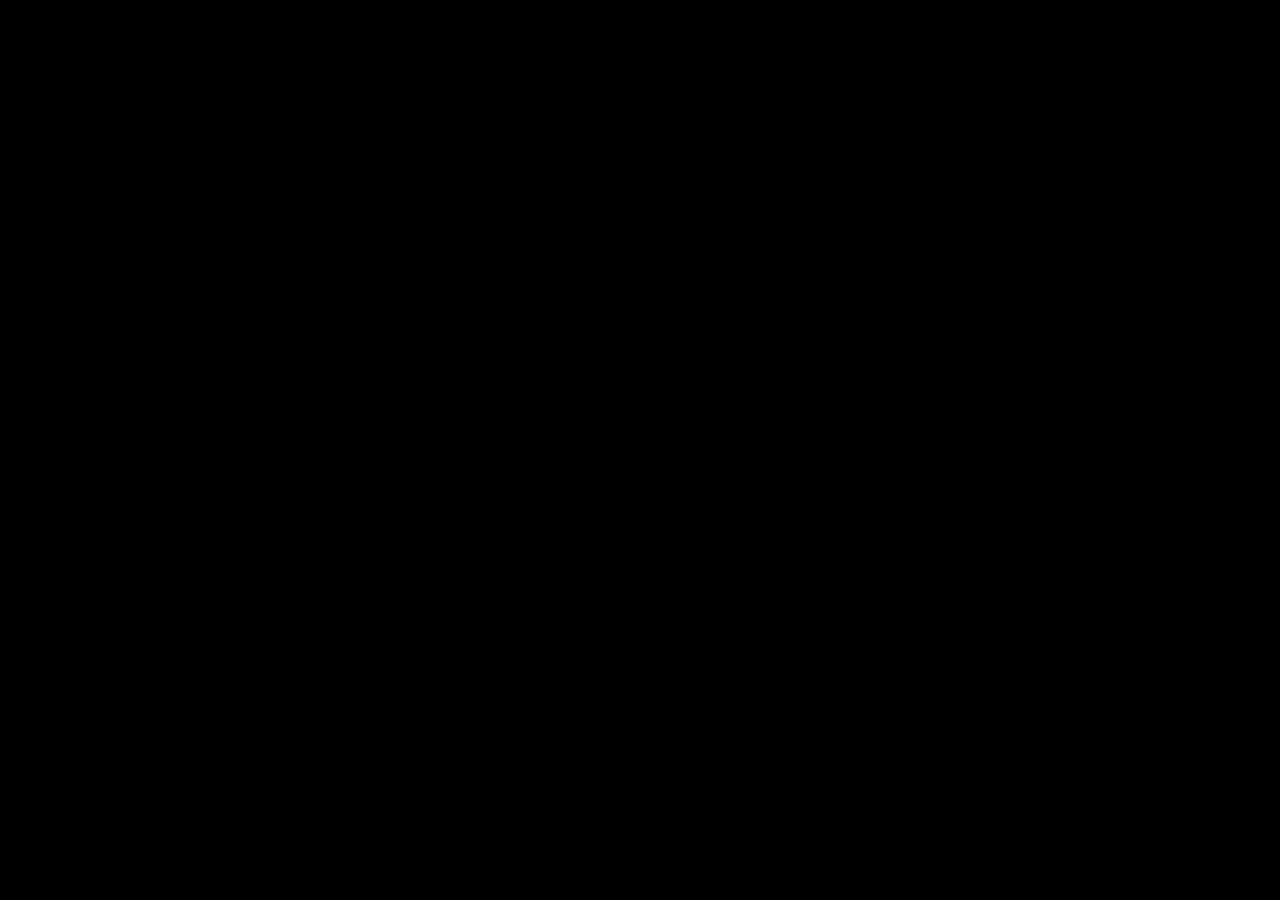
==== index.html @ 77e8c70a "css and js added" ====
<!DOCTYPE html>
<html lang="en">
<head>
    <meta charset="UTF-8">
    <meta name="viewport" content="width=device-width, initial-scale=1.0">
    <link rel="stylesheet" href="./css/style.css">
    <script src="./js/script.js"></script>
    <title>Document</title>
</head>
<body>
    <h1>ahoj svete</h1>
</body>
</html>
---- css/style.css ----
*{
    margin: 0;
    background-color: black;
}
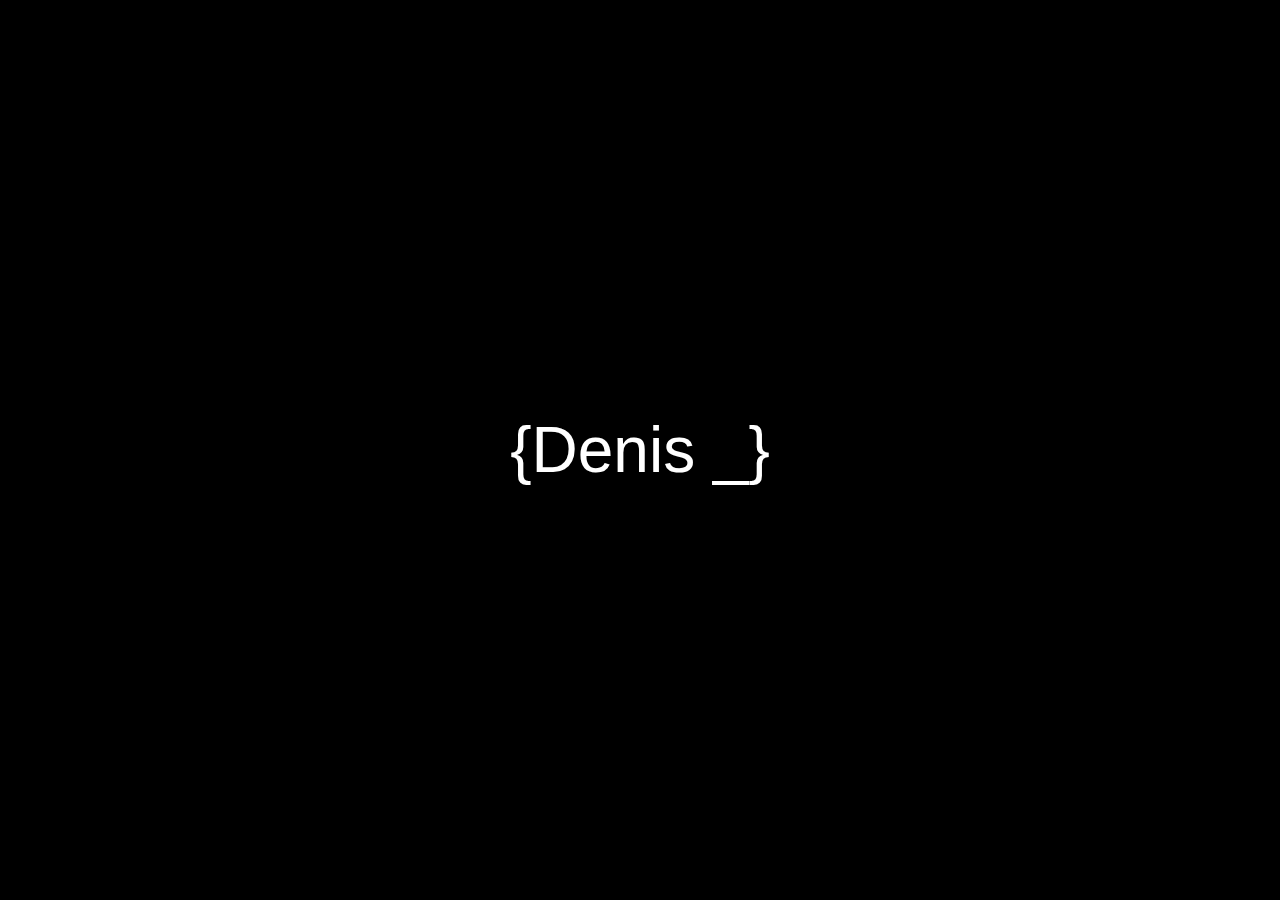
==== commit f6028d0b: "ll" ====
--- a/index.html
+++ b/index.html
@@ -5,9 +5,54 @@
     <meta name="viewport" content="width=device-width, initial-scale=1.0">
     <link rel="stylesheet" href="./css/style.css">
     <script src="./js/script.js"></script>
-    <title>Document</title>
+    <title>Denis Tauchman</title>
 </head>
 <body>
-    <h1>ahoj svete</h1>
+    <div id="intro">
+        <h2 id="intro-title"></h2>
+    </div>
+    <div class="content">
+        <div class="content-nav">
+            <a href="/index.html"><div class="nav-item">HOME</div></a>
+            <a href="/swot.html"><div class="nav-item">SWOT</div></a>
+            <a href="/experience.html"><div class="nav-item">EXPERIENCE</div></a>
+            <a href="/experience.html"><div class="nav-item">GOALS</div></a>
+        </div>
+        <div class="content-main">
+            <p>I'm a <span id="age"></span> years old student of Technical University of Liberec.</p>
+            <br>
+            <p>Interested in Artificial Intelligence / Machine Learning</p>
+            <br>
+            <p>
+                Mainly focused on 
+                <a href="/experience.html#python">
+                    <span id="lang" href="./index.html#python" style="color: red">
+                        Python
+                    </span> 
+                </a>
+
+                backend development. I use 
+
+                <a href="/experience.html#nodejs">
+                    <span id="lang"  style="color: yellow">
+                        Node.JS
+                    </span>
+                </a>
+
+                and
+
+                <a href="/experience.html#react">
+                    <span id="lang" style="color: lightblue">
+                        React
+                    </span>
+                </a>
+
+                sometimes
+            </p>
+        </div>
+        <div>
+            Currently studying IT at TUL.
+        </div>
+    </div>
 </body>
 </html>--- a/css/style.css
+++ b/css/style.css
@@ -1,4 +1,109 @@
 *{
     margin: 0;
+    padding: 0;
+    box-sizing: border-box;
+    font-family: Verdana, Geneva, Tahoma, sans-serif;
     background-color: black;
+}
+
+#intro{
+    width: 100vw;
+    height: 100vh;
+    background-color: black;
+    position: fixed;
+    text-align: center;
+    color: white;
+    display: flex;
+    justify-content: center;
+    align-items: center;
+    font-size: 4rem;
+}
+
+.content{
+    color: white;
+    position: absolute;
+    display: flex;
+    flex-direction: column;
+    justify-content: center;
+    margin-top: 2rem;
+    transform: translate(-50%, -30%);
+    opacity: 0;
+}
+.content > *{
+    margin: 0.5rem;
+}
+
+.content-nav{
+    display: flex;
+    justify-content: space-evenly;
+    align-items: center;
+    width: 30rem;
+    margin: 0 auto 3rem auto;
+}
+
+.nav-item{
+    list-style: none;
+    position: relative;
+    cursor: pointer;
+
+}
+.nav-item::before{
+    content: "";
+    background-color: white;
+    position: absolute;
+    left: 0;
+    bottom: -0.4rem;
+    height: 1px;
+    width: 0;
+    transition: 0.2s ease-in-out;
+}
+.nav-item:hover::before{
+    content: "";
+    background-color: white;
+    position: absolute;
+    left: 0;
+    bottom: -0.4rem;
+    height: 1px;
+    width: 100%;
+}
+a{
+    text-decoration: none;
+    color: white;
+    font-size: 1.5rem;
+    transition: 0.2s ease-in-out;
+}
+
+@keyframes content-in {
+    0%{
+        opacity: 0;
+        left: 50%;
+        top: 40%;
+    }
+    30%{
+        opacity: 0;
+        left: 50%;
+        top: 40%;
+    }
+    100%{
+        opacity: 1;
+        left: 50%;
+        top: 30%;
+    }
+}
+
+@keyframes intro-anim {
+    0%{
+        transform: translateY(0);
+    }
+    80%{
+        transform: translateY(-45%);
+        
+    }
+    100%{
+        transform: translateY(-45%);
+        margin-top: 2rem;
+        width: 100%;
+        height:30%;
+        font-size: 1.8rem;
+    }
 }